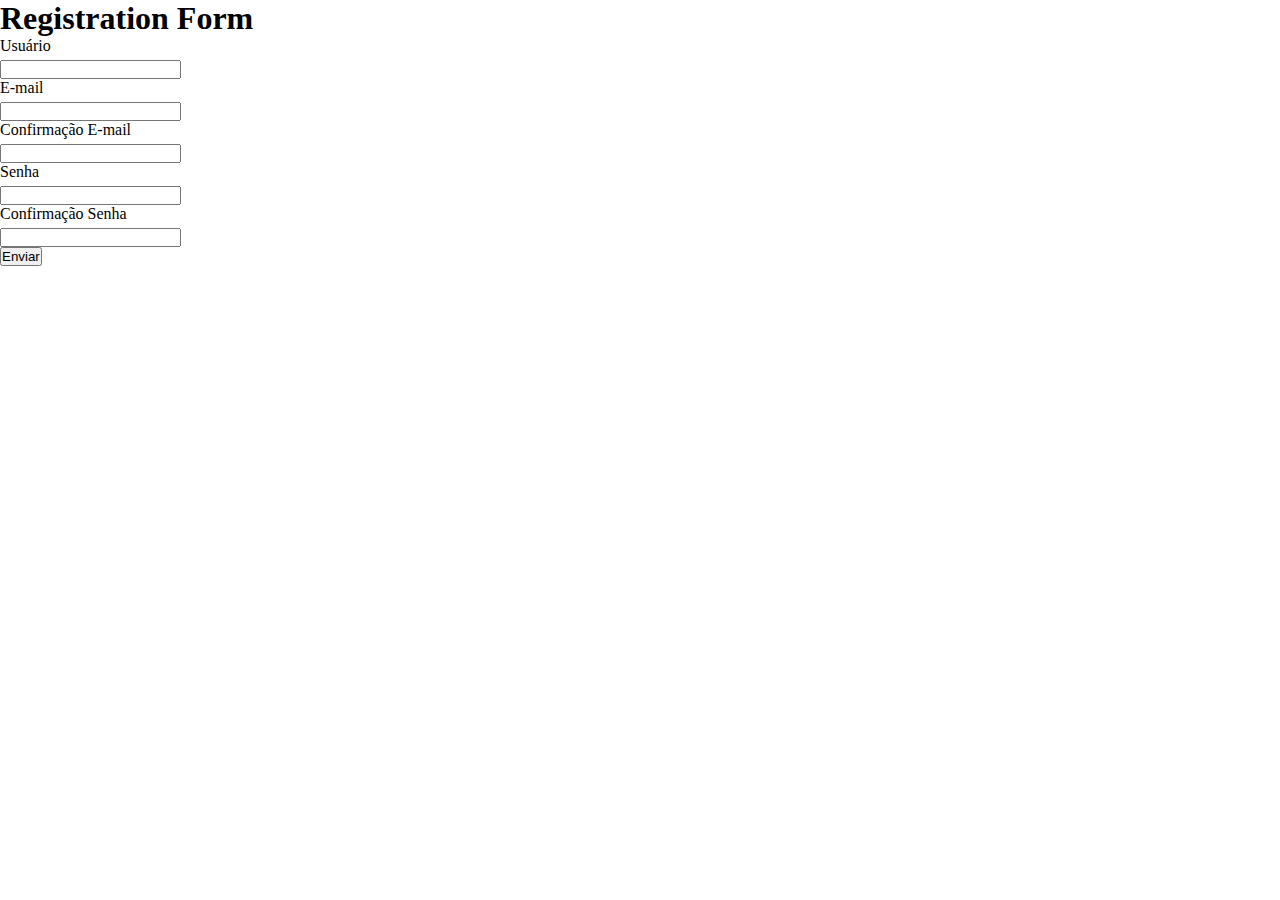
==== form-pattern-1/index.html @ 52ca99ad "Create form-pattern-1" ====
<!DOCTYPE html>
<html lang="pt-br">
<head>
    <meta charset="UTF-8">
    <meta name="viewport" content="width=device-width, initial-scale=1.0">
    <link rel="stylesheet" href="style.css">
    <title>Form 1</title>
</head>
<body>
    <main>
        <h1>Registration Form</h1>

        <section id="form">
            <label for="iuser">Usuário</label>
            <input type="text" name="user" id="iuser">

            <label for="imail">E-mail</label>
            <input type="email" name="email" id="imail">

            <label for="cmail">Confirmação E-mail</label>
            <input type="email" name="email" id="cmail">

            <label for="ipass">Senha</label>
            <input type="password" name="pass" id="ipass">

            <label for="cpass">Confirmação Senha</label>
            <input type="password" name="pass" id="cpass">

            <button id="send">Enviar</button>
        </section>

    </main>
    <script src="script.js"></script>
</body>
</html>
---- form-pattern-1/style.css ----
@charset "UTF-8";

* {
    margin: 0px;
    padding: 0px;
    box-sizing: border-box;
}

#form input {
    display: block;
    margin-top: 5px;
}
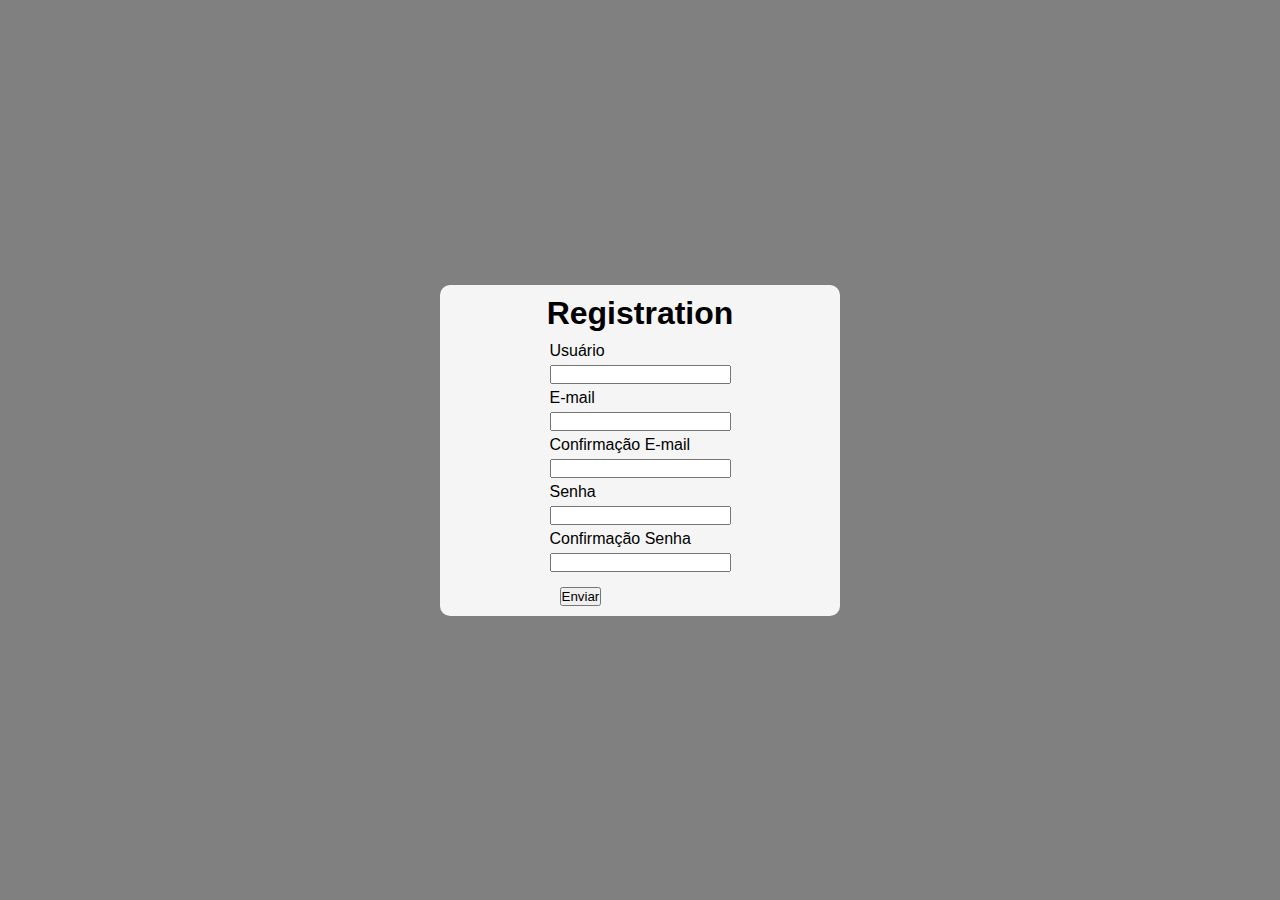
==== commit b7a845a6: "Update form-pattern-1" ====
--- a/form-pattern-1/index.html
+++ b/form-pattern-1/index.html
@@ -8,7 +8,7 @@
 </head>
 <body>
     <main>
-        <h1>Registration Form</h1>
+        <h1>Registration</h1>
 
         <section id="form">
             <label for="iuser">Usuário</label>
--- a/form-pattern-1/style.css
+++ b/form-pattern-1/style.css
@@ -6,7 +6,42 @@
     box-sizing: border-box;
 }
 
+body{
+    display: flex;
+    
+    width: 100vw;
+    height: 100vh;
+
+    background: gray;
+    font-family: Arial, Helvetica, sans-serif;
+}
+
+main {
+    display:flex;
+    flex-flow: column wrap;
+    align-items: center;
+
+    width: 400px;
+
+    margin: auto;
+    background: whitesmoke;
+    border-radius: 10px;
+
+}
+
+main h1 {
+    margin: 10px;
+}
+
+#form > label {
+    padding-top: 20px;
+}
+
 #form input {
     display: block;
-    margin-top: 5px;
+    margin: 5px 0px;
+}
+
+button#send {
+    margin: 10px;
 }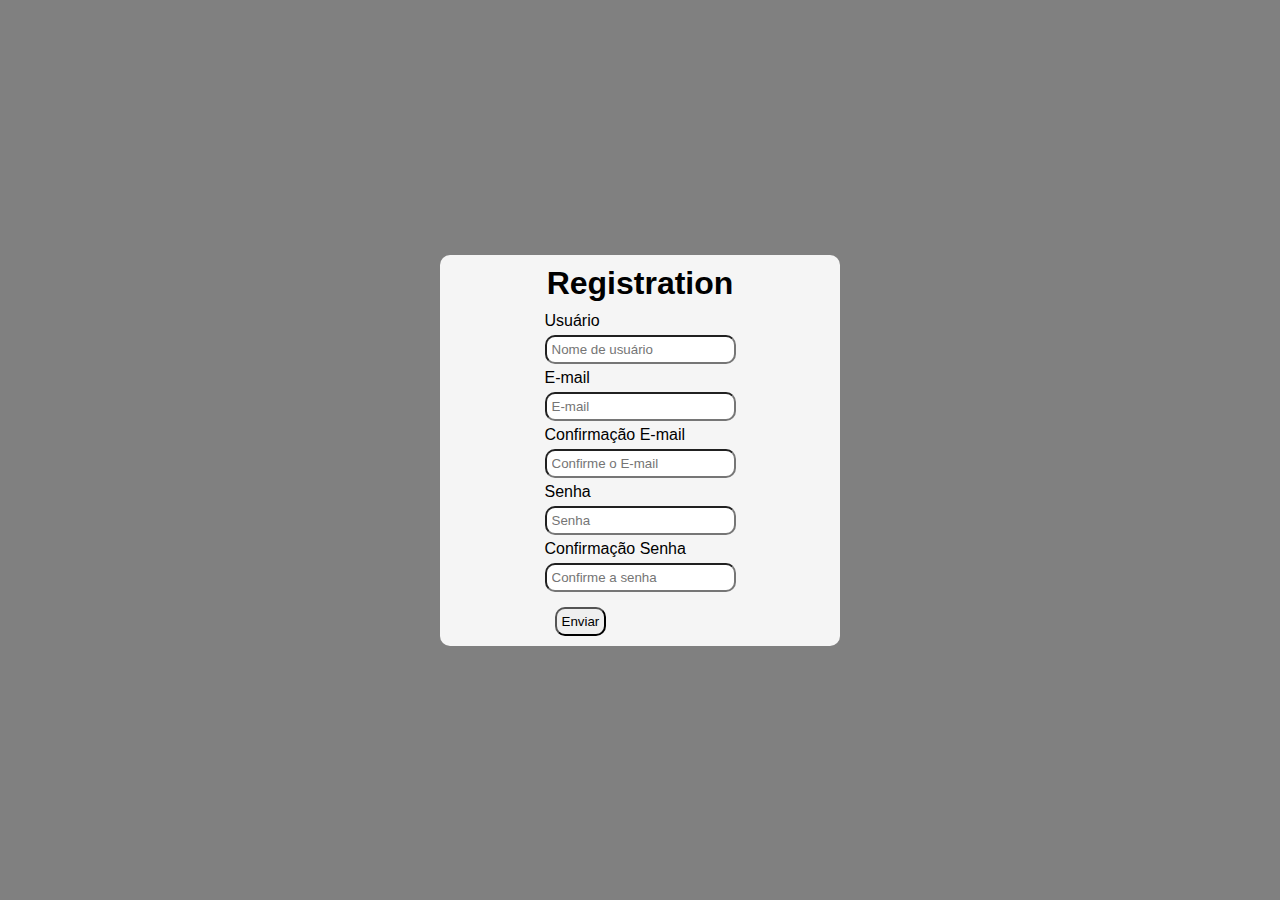
==== commit da7d406a: "Update form-pattern-1" ====
--- a/form-pattern-1/index.html
+++ b/form-pattern-1/index.html
@@ -12,19 +12,19 @@
 
         <section id="form">
             <label for="iuser">Usuário</label>
-            <input type="text" name="user" id="iuser">
+            <input type="text" name="user" id="iuser" placeholder="Nome de usuário" required>
 
             <label for="imail">E-mail</label>
-            <input type="email" name="email" id="imail">
+            <input type="email" name="email" id="imail" placeholder="E-mail"required>
 
             <label for="cmail">Confirmação E-mail</label>
-            <input type="email" name="email" id="cmail">
+            <input type="email" name="email" id="cmail" placeholder="Confirme o E-mail" required>
 
             <label for="ipass">Senha</label>
-            <input type="password" name="pass" id="ipass">
+            <input type="password" name="pass" id="ipass" placeholder="Senha" required>
 
             <label for="cpass">Confirmação Senha</label>
-            <input type="password" name="pass" id="cpass">
+            <input type="password" name="pass" id="cpass" placeholder="Confirme a senha" required>
 
             <button id="send">Enviar</button>
         </section>
--- a/form-pattern-1/style.css
+++ b/form-pattern-1/style.css
@@ -24,6 +24,7 @@
     width: 400px;
 
     margin: auto;
+    
     background: whitesmoke;
     border-radius: 10px;
 
@@ -40,8 +41,12 @@
 #form input {
     display: block;
     margin: 5px 0px;
+    padding: 5px;
+    border-radius: 10px;
 }
 
 button#send {
     margin: 10px;
+    padding: 5px;
+    border-radius: 10px;
 }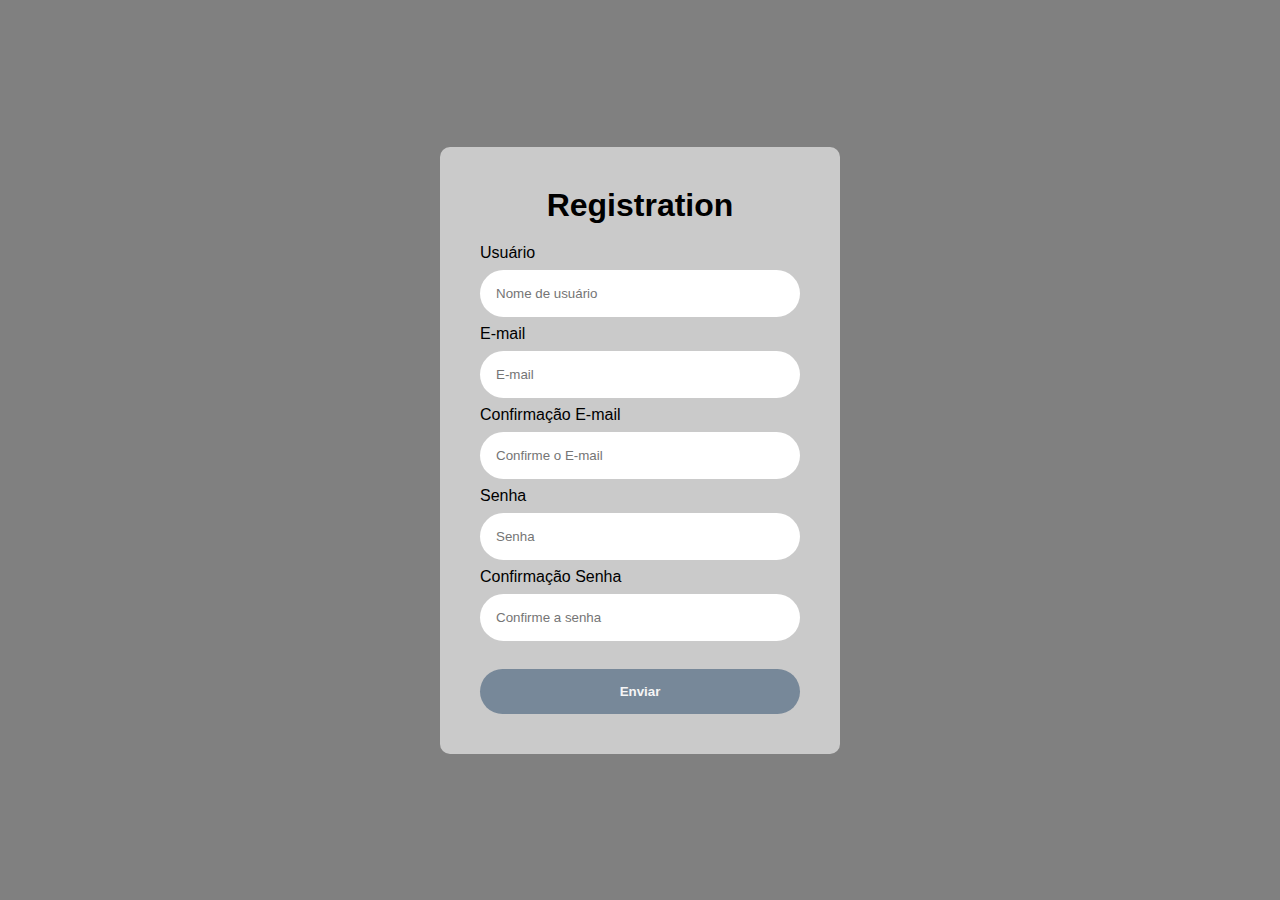
==== commit f199d0e4: "Update form-pattern-1" ====
--- a/form-pattern-1/index.html
+++ b/form-pattern-1/index.html
@@ -10,7 +10,7 @@
     <main>
         <h1>Registration</h1>
 
-        <section id="form">
+        <section id="form" action='#' method="post">
             <label for="iuser">Usuário</label>
             <input type="text" name="user" id="iuser" placeholder="Nome de usuário" required>
 
@@ -21,10 +21,10 @@
             <input type="email" name="email" id="cmail" placeholder="Confirme o E-mail" required>
 
             <label for="ipass">Senha</label>
-            <input type="password" name="pass" id="ipass" placeholder="Senha" required>
+            <input type="password" name="pass" id="ipass" placeholder="Senha" minlength="8" maxlength="20" required>
 
             <label for="cpass">Confirmação Senha</label>
-            <input type="password" name="pass" id="cpass" placeholder="Confirme a senha" required>
+            <input type="password" name="pass" id="cpass" placeholder="Confirme a senha" minlength="8" maxlength="20"  required>
 
             <button id="send">Enviar</button>
         </section>
--- a/form-pattern-1/style.css
+++ b/form-pattern-1/style.css
@@ -19,19 +19,25 @@
 main {
     display:flex;
     flex-flow: column wrap;
+
+    justify-content: center;
     align-items: center;
 
-    width: 400px;
+    max-width: 400px;
+    width: 100%;
+
+    padding: 40px;
 
     margin: auto;
     
-    background: whitesmoke;
+    background: #cacaca;
     border-radius: 10px;
 
 }
 
 main h1 {
-    margin: 10px;
+    margin-bottom: 20px;
+    text-align: center;
 }
 
 #form > label {
@@ -39,14 +45,33 @@
 }
 
 #form input {
-    display: block;
-    margin: 5px 0px;
-    padding: 5px;
-    border-radius: 10px;
+    width: 100%;
+    height: 100%;
+
+    margin: 8px 0px;
+    padding: 16px;
+
+    border-radius:40px;
+    border: none;
 }
 
 button#send {
-    margin: 10px;
-    padding: 5px;
-    border-radius: 10px;
+    margin-top: 20px;
+    background-color: lightslategray;
+    color: whitesmoke;
+
+    font-weight: bolder;
+
+    width: 100%;
+    height: 45px;
+
+    border-radius: 40px;
+    cursor: pointer;
+    border: none;
+}
+
+button#send:hover{
+    color: black;
+    background-color: white;
+    transition: background-color ease 0.4s;
 }